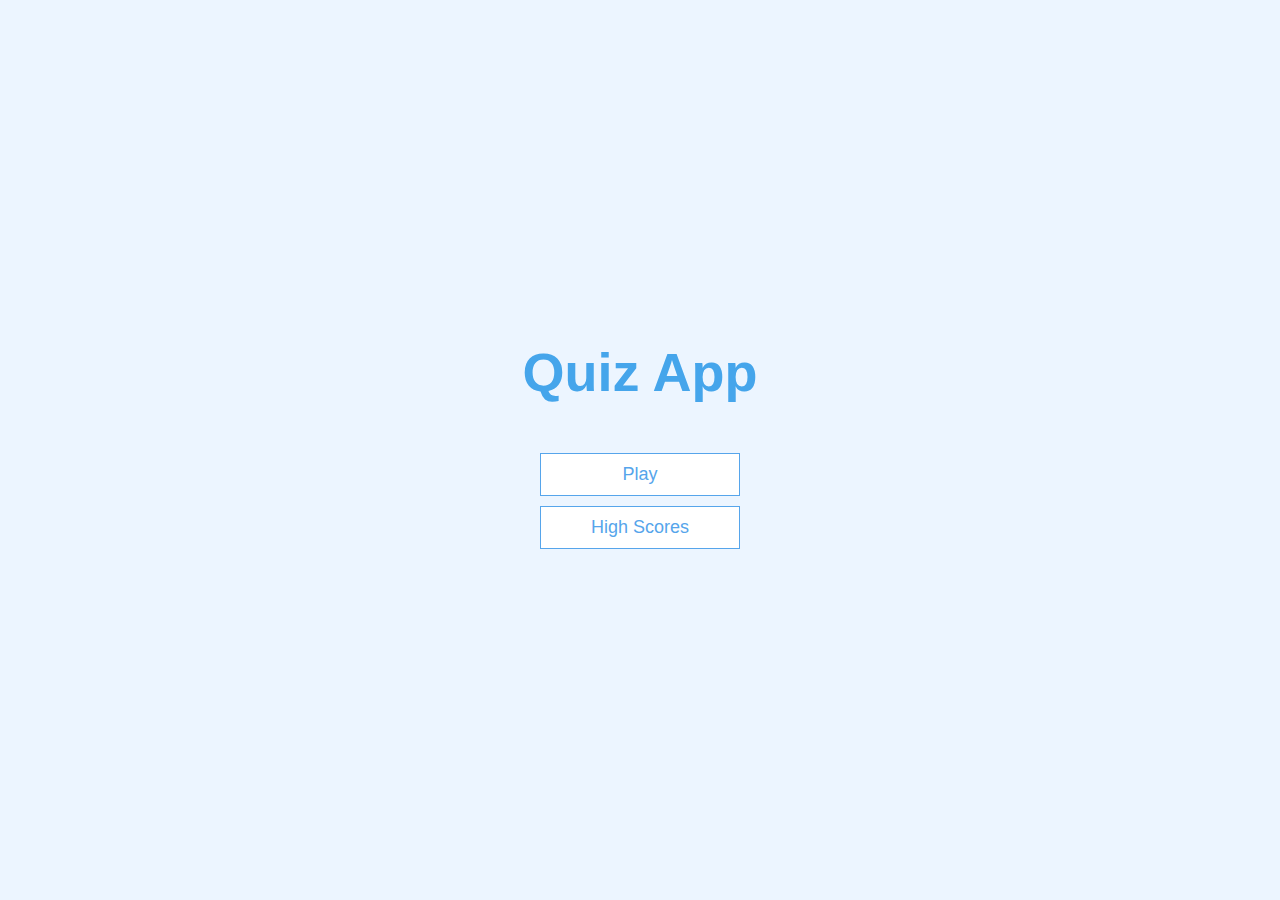
==== index.html @ 15c1725c "initial setup" ====
<!DOCTYPE html>
<html lang="en">
<head>
  <meta charset="UTF-8">
  <meta http-equiv="X-UA-Compatible" content="IE=edge">
  <meta name="viewport" content="width=device-width, initial-scale=1.0">
  <title>Quiz App V2.0</title>
  <link rel="stylesheet" href="./assets/style/app.css">
</head>
<body>
  <div class="container">
    <div id="home" class="flex-center flex-colum">
      <h1>Quiz App</h1>
      <a class="btn" href="/game.html">Play</a>
      <a class="btn" href="/highscores.html">High Scores</a>
    </div>
  </div>
</body>
</html>
---- assets/style/app.css ----
:root {
  background-color: #ecf5ff;
  font-size: 62.5%;
}

* {
  box-sizing: border-box;
  font-family: Arial, Helvetica, sans-serif;
  margin: 0;
  padding: 0;
  color: #333;
}

h1,h2,h3,h4 {
  margin-bottom: 1rem;
}

h1 {
  font-size: 5.4rem;
  color: #45a5eb;
  margin-bottom: 5rem;
}

h1 > span {
  font-size: 2.4rem;
  font-weight: 500;
}

h2 {
  font-size: 4.2rem;
  margin-bottom: 4rem;
  font-weight: 700;
}

h3 {
  font-size: 2.8rem;
  font-weight: 500;
}

/* Utilities */
.container {
  width: 100vw;
  height: 100vh;
  display: flex;
  justify-content: center;
  align-items: center;
  max-width: 80rem;
  margin: 0 auto;
}

.container > * {
  width: 100%;
}

.flex-colum{
  display: flex;
  flex-direction: column;
}

.flex-center{
  justify-content: center;
  align-items: center;
}

.justify-center{
  justify-content: center;
}

.text-center {
  text-align: center;
}

.hidden {
  display: none;
}

/* BUTTONS */
.btn{
  font-size: 1.8rem;
  padding: 1rem 0;
  width: 20rem;
  text-align: center;
  border: 0.1rem solid #56a5eb;
  margin-bottom: 1rem;
  text-decoration: none;
  color: #56a5eb;
  background-color: white;
}

.btn:hover{
  cursor: pointer;
  box-shadow: 0 0 .4rem 1.4rem 0 rgba(86, 185, 235, 0.5);
  transform: translateY(-0.1rem);
  transition: transform 150ms;
}

.btn[disabled]:hover{
  cursor: not-allowed;
  box-shadow: none;
  transform: none;
}
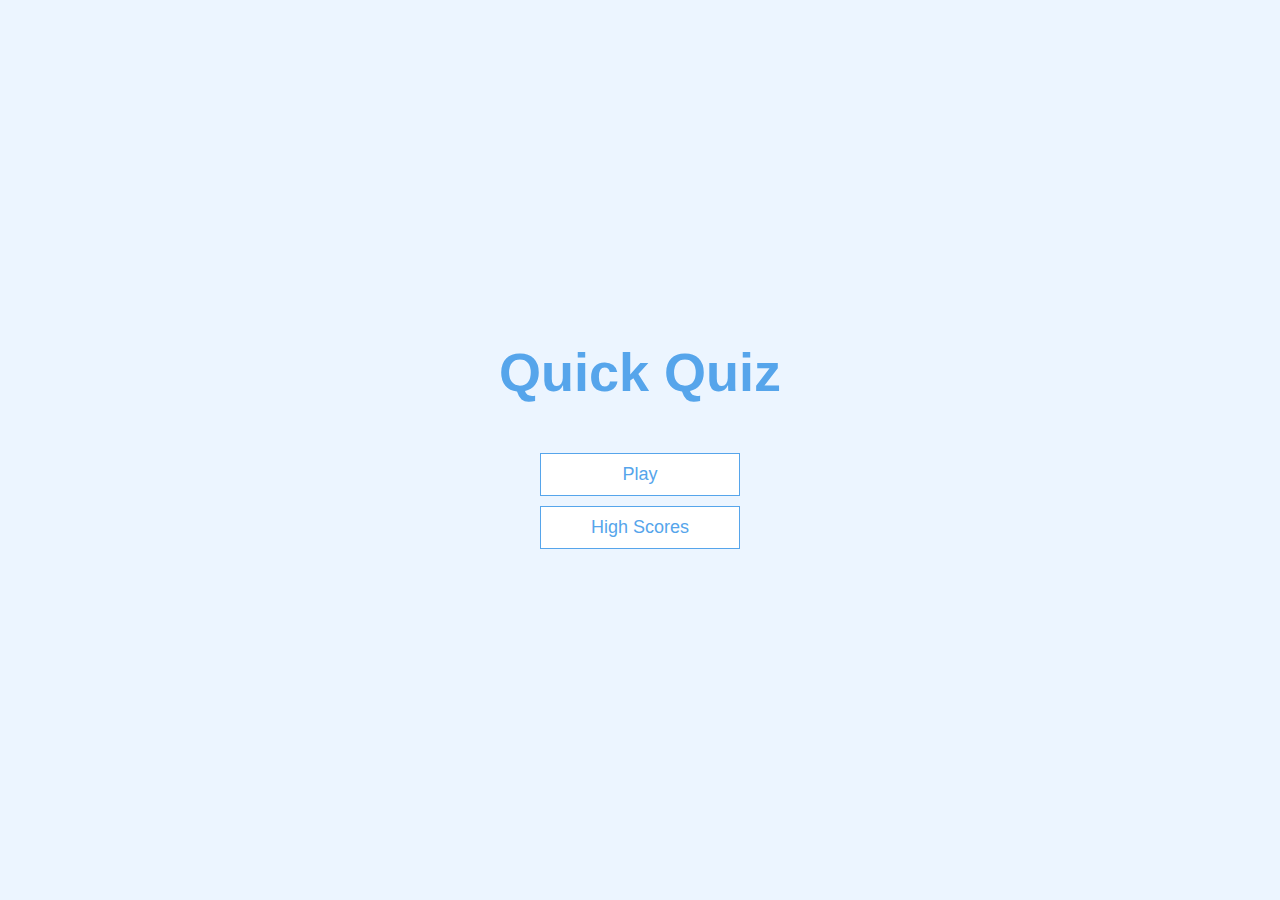
==== commit faf444ee: "fixing links" ====
--- a/index.html
+++ b/index.html
@@ -1,19 +1,19 @@
 <!DOCTYPE html>
 <html lang="en">
-<head>
-  <meta charset="UTF-8">
-  <meta http-equiv="X-UA-Compatible" content="IE=edge">
-  <meta name="viewport" content="width=device-width, initial-scale=1.0">
-  <title>Quiz App V2.0</title>
-  <link rel="stylesheet" href="./assets/style/app.css">
-</head>
-<body>
-  <div class="container">
-    <div id="home" class="flex-center flex-colum">
-      <h1>Quiz App</h1>
-      <a class="btn" href="/game.html">Play</a>
-      <a class="btn" href="/highscores.html">High Scores</a>
+  <head>
+    <meta charset="UTF-8" />
+    <meta name="viewport" content="width=device-width, initial-scale=1.0" />
+    <meta http-equiv="X-UA-Compatible" content="ie=edge" />
+    <title>Quick Quiz</title>
+    <link rel="stylesheet" href="app.css" />
+  </head>
+  <body>
+    <div class="container">
+      <div id="home" class="flex-center flex-column">
+        <h1>Quick Quiz</h1>
+        <a class="btn" href="./game.html">Play</a>
+        <a class="btn" href="./highscores.html">High Scores</a>
+      </div>
     </div>
-  </div>
-</body>
-</html>+  </body>
+</html>
--- a/app.css
+++ b/app.css
@@ -0,0 +1,127 @@
+:root {
+  background-color: #ecf5ff;
+  font-size: 62.5%;
+}
+
+* {
+  box-sizing: border-box;
+  font-family: Arial, Helvetica, sans-serif;
+  margin: 0;
+  padding: 0;
+  color: #333;
+}
+
+h1,
+h2,
+h3,
+h4 {
+  margin-bottom: 1rem;
+}
+
+h1 {
+  font-size: 5.4rem;
+  color: #56a5eb;
+  margin-bottom: 5rem;
+}
+
+h1 > span {
+  font-size: 2.4rem;
+  font-weight: 500;
+}
+
+h2 {
+  font-size: 4.2rem;
+  margin-bottom: 4rem;
+  font-weight: 700;
+}
+
+h3 {
+  font-size: 2.8rem;
+  font-weight: 500;
+}
+
+/* UTILITIES */
+
+.container {
+  width: 100vw;
+  height: 100vh;
+  display: flex;
+  justify-content: center;
+  align-items: center;
+  max-width: 80rem;
+  margin: 0 auto;
+  padding: 2rem;
+}
+
+.container > * {
+  width: 100%;
+}
+
+.flex-column {
+  display: flex;
+  flex-direction: column;
+}
+
+.flex-center {
+  justify-content: center;
+  align-items: center;
+}
+
+.justify-center {
+  justify-content: center;
+}
+
+.text-center {
+  text-align: center;
+}
+
+.hidden {
+  display: none;
+}
+
+/* BUTTONS */
+.btn {
+  font-size: 1.8rem;
+  padding: 1rem 0;
+  width: 20rem;
+  text-align: center;
+  border: 0.1rem solid #56a5eb;
+  margin-bottom: 1rem;
+  text-decoration: none;
+  color: #56a5eb;
+  background-color: white;
+}
+
+.btn:hover {
+  cursor: pointer;
+  box-shadow: 0 0.4rem 1.4rem 0 rgba(86, 185, 235, 0.5);
+  transform: translateY(-0.1rem);
+  transition: transform 150ms;
+}
+
+.btn[disabled]:hover {
+  cursor: not-allowed;
+  box-shadow: none;
+  transform: none;
+}
+
+/* FORMS */
+form {
+  width: 100%;
+  display: flex;
+  flex-direction: column;
+  align-items: center;
+}
+
+input {
+  margin-bottom: 1rem;
+  width: 20rem;
+  padding: 1.5rem;
+  font-size: 1.8rem;
+  border: none;
+  box-shadow: 0 0.1rem 1.4rem 0 rgba(86, 185, 235, 0.5);
+}
+
+input::placeholder {
+  color: #aaa;
+}
